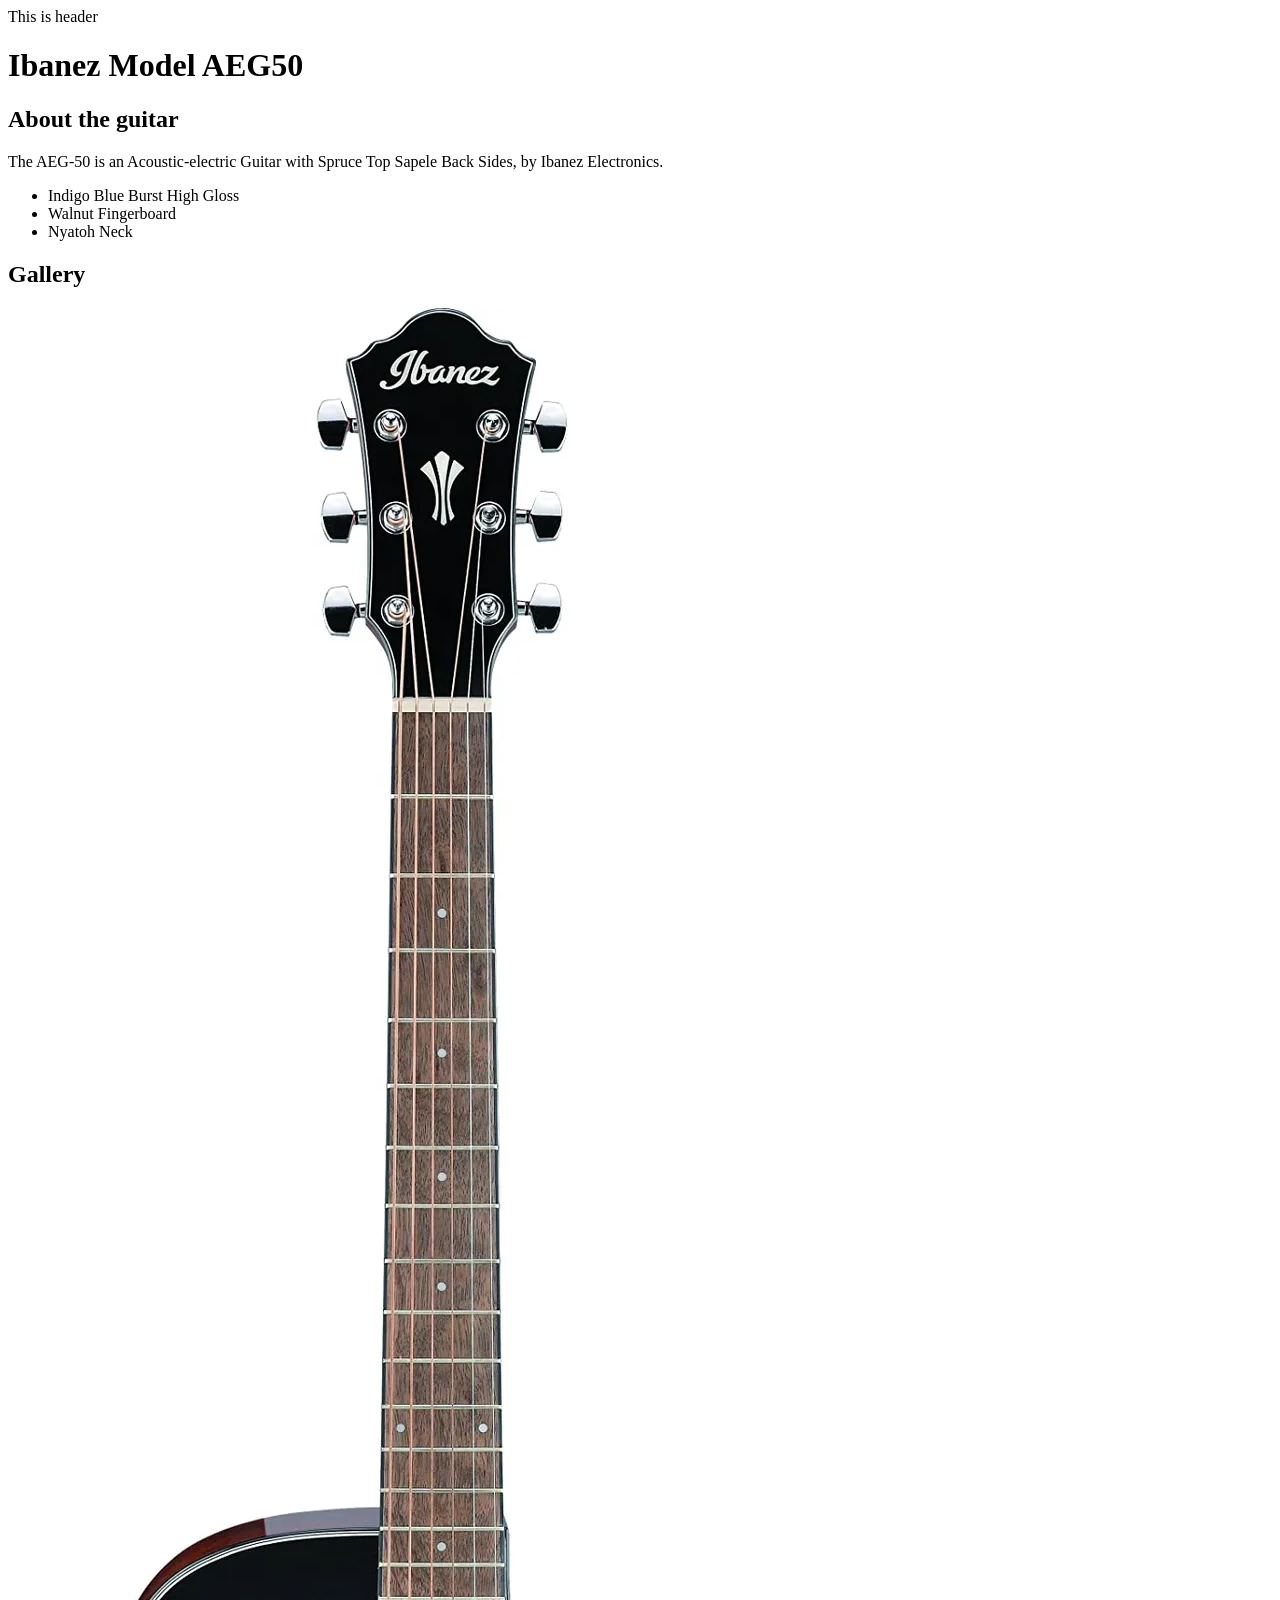
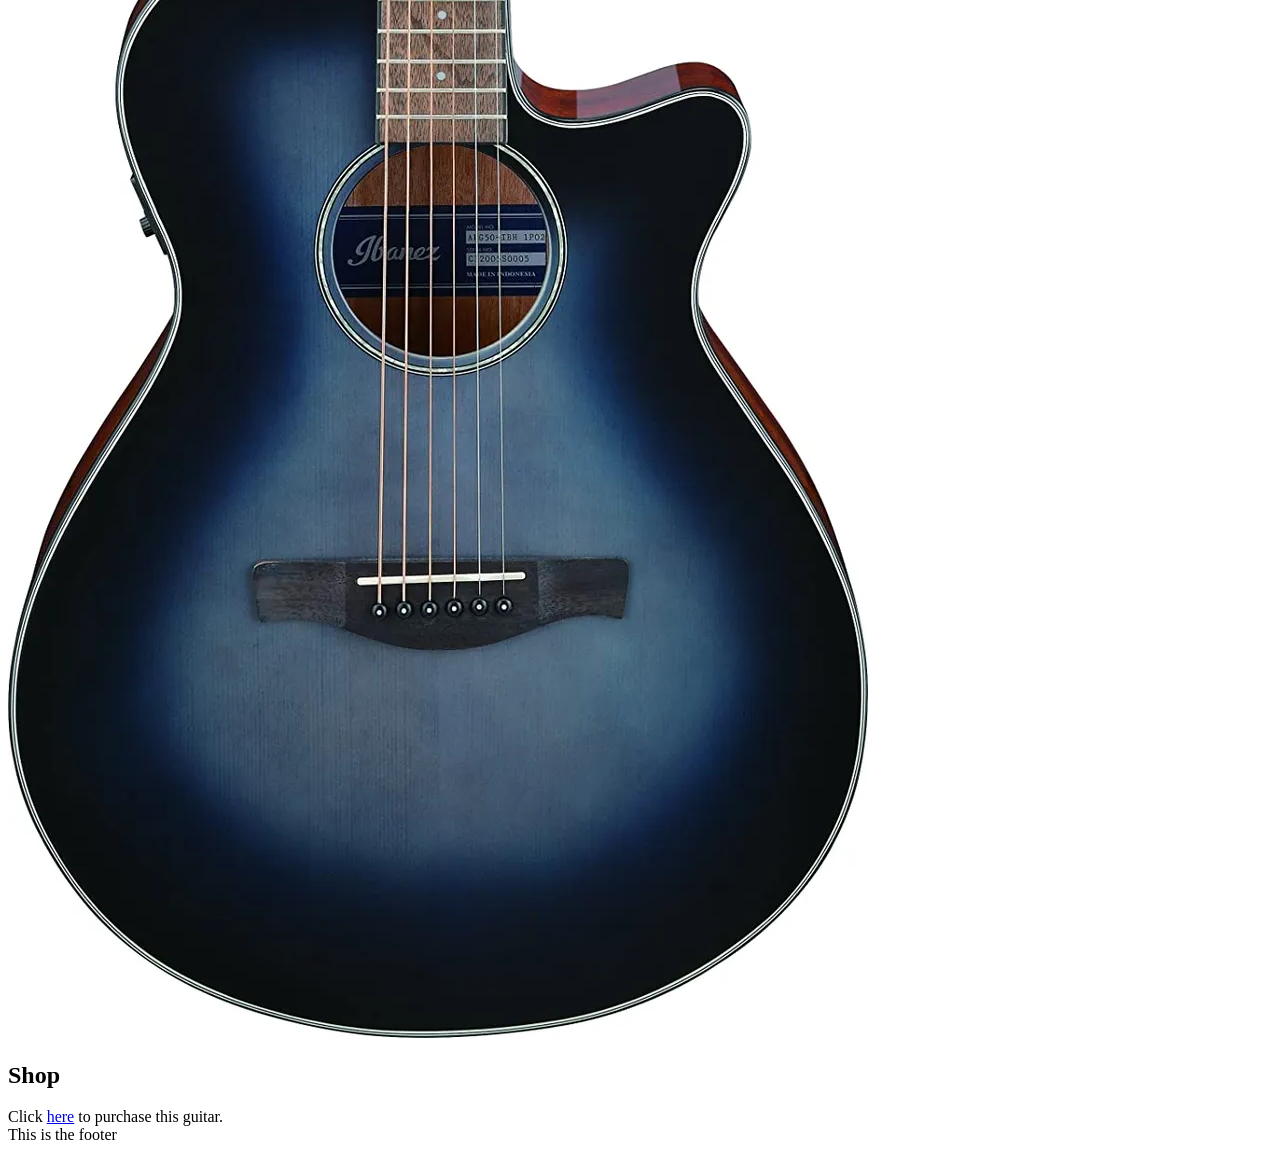
==== live/index.html @ ab1694f0 "a seperate folder for deployed site" ====
<!DOCTYPE html>
<html lang="en">
    <head>
        <meta charset="UTF-8" />
        <meta name="viewport" content="width=device-width, initial-scale=1.0" />
        <title>Ibazed Model AEG50</title>
    </head>
    <body>
        <header>This is header</header>
        <h1>Ibanez Model AEG50</h1>
        <h2>About the guitar</h2>
        <p>
            The AEG-50 is an Acoustic-electric Guitar with Spruce Top Sapele
            Back Sides, by Ibanez Electronics.
        </p>
        <ul>
            <li>Indigo Blue Burst High Gloss</li>
            <li>Walnut Fingerboard</li>
            <li>Nyatoh Neck</li>
        </ul>

        <h2>Gallery</h2>
        <img src="pic.webp" alt="picture of ibanez guitar" />

        <h2>Shop</h2>
        Click
        <a
            href="https://www.amazon.com/Ibanez-String-Electric-Guitars-Einheitsgr%C3%B6%C3%9Fe-AEG50IBH/dp/B083YX5NLF/ref=sr_1_8?c=ts&s=musical-instruments&sr=1-8&ts_id=11971271"
            >here</a
        >
        to purchase this guitar.

        <footer>This is the footer</footer>
    </body>
</html>
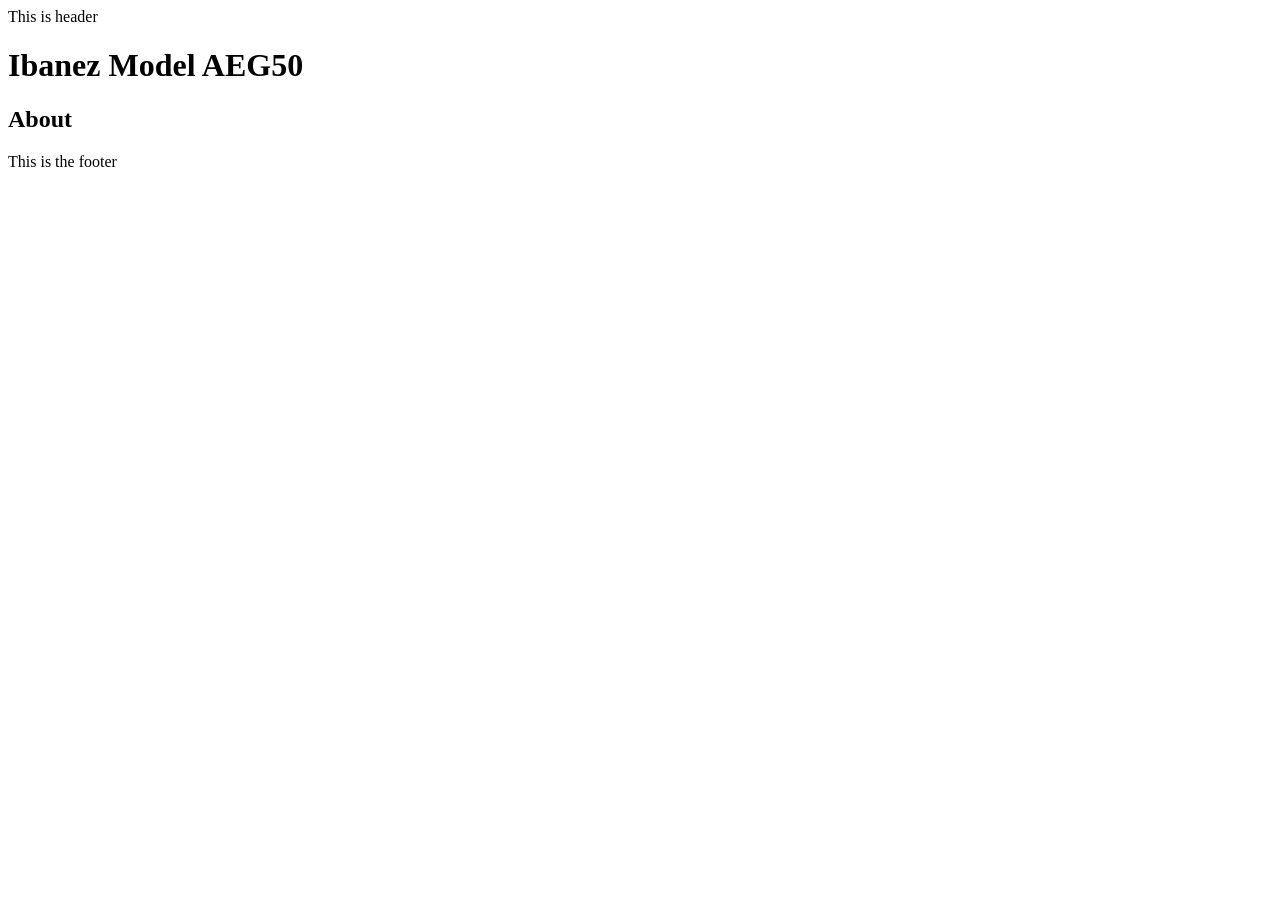
==== commit df6a9b4a: "Revert "more info" This reverts commit fa0c63b33ad89f7df0e9176a222ccc68b3e17169." ====
--- a/live/index.html
+++ b/live/index.html
@@ -8,28 +8,7 @@
     <body>
         <header>This is header</header>
         <h1>Ibanez Model AEG50</h1>
-        <h2>About the guitar</h2>
-        <p>
-            The AEG-50 is an Acoustic-electric Guitar with Spruce Top Sapele
-            Back Sides, by Ibanez Electronics.
-        </p>
-        <ul>
-            <li>Indigo Blue Burst High Gloss</li>
-            <li>Walnut Fingerboard</li>
-            <li>Nyatoh Neck</li>
-        </ul>
-
-        <h2>Gallery</h2>
-        <img src="pic.webp" alt="picture of ibanez guitar" />
-
-        <h2>Shop</h2>
-        Click
-        <a
-            href="https://www.amazon.com/Ibanez-String-Electric-Guitars-Einheitsgr%C3%B6%C3%9Fe-AEG50IBH/dp/B083YX5NLF/ref=sr_1_8?c=ts&s=musical-instruments&sr=1-8&ts_id=11971271"
-            >here</a
-        >
-        to purchase this guitar.
-
+        <h2>About</h2>
         <footer>This is the footer</footer>
     </body>
 </html>
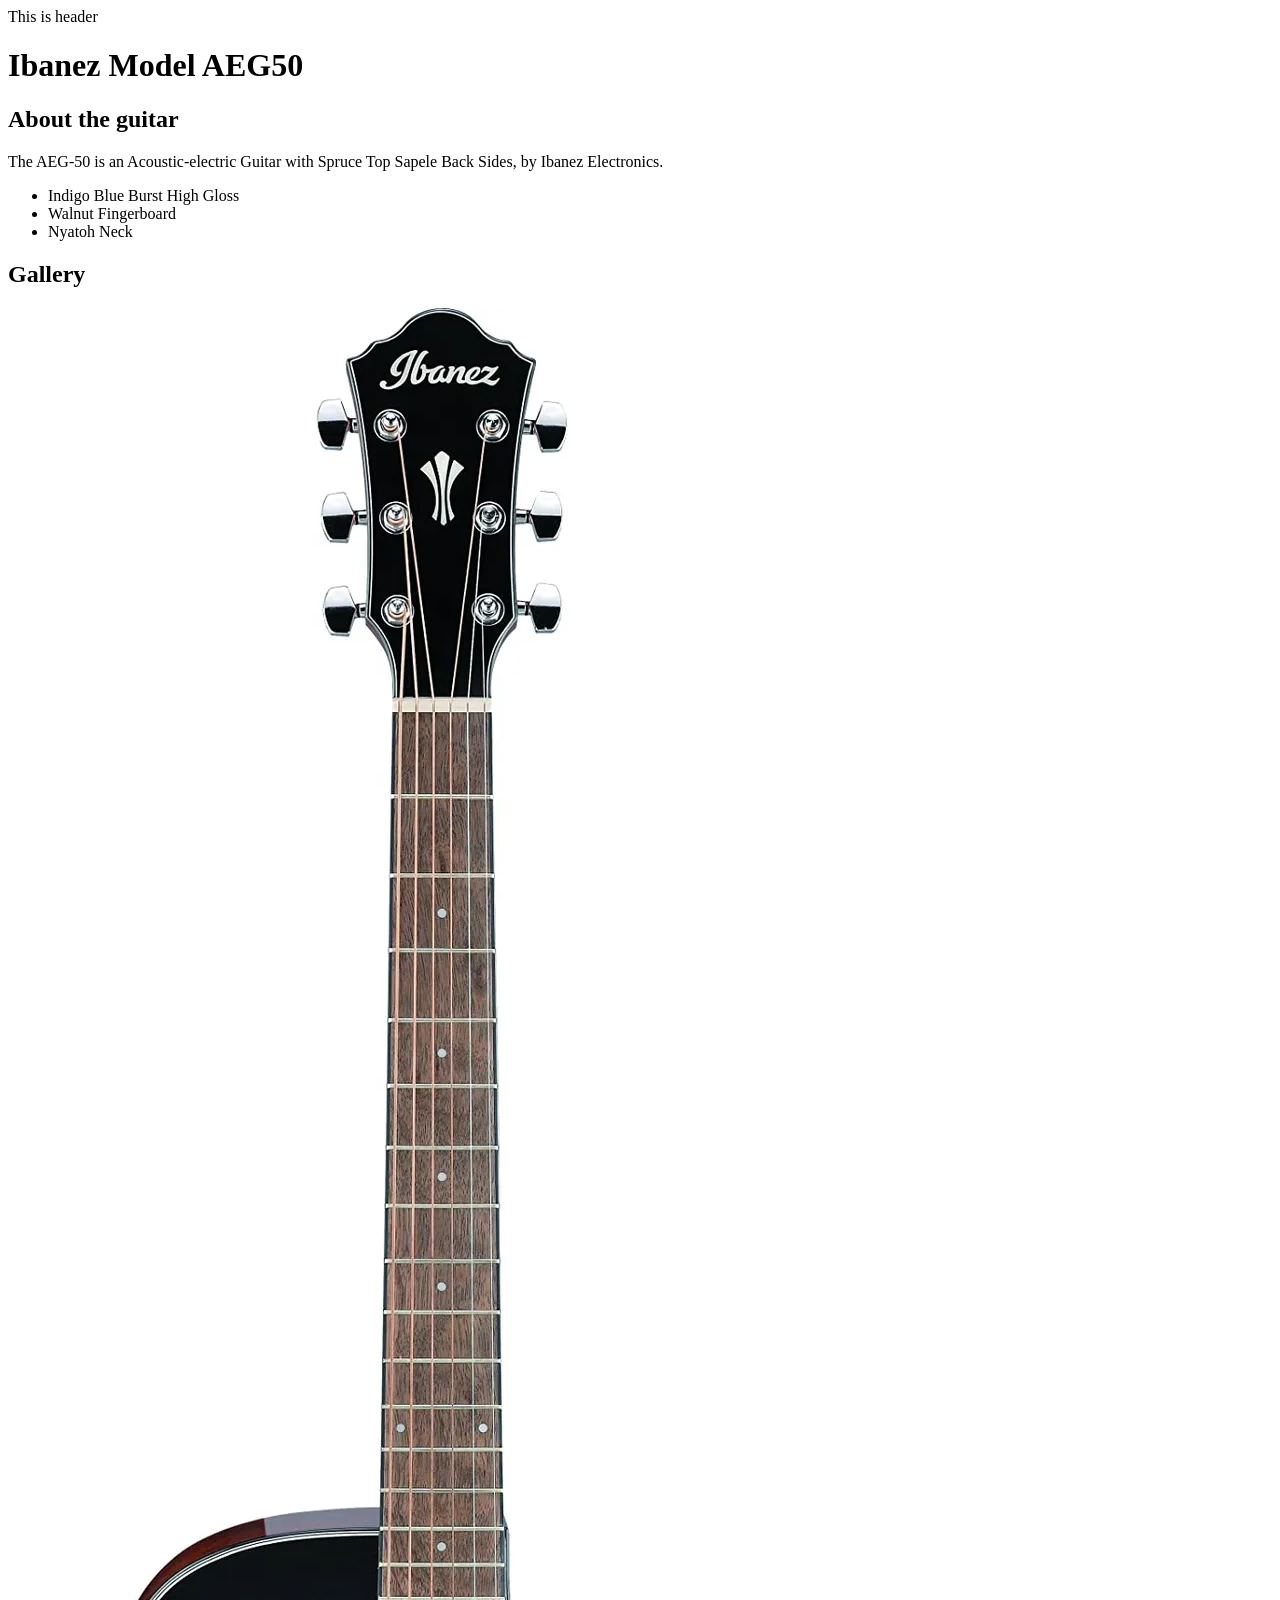
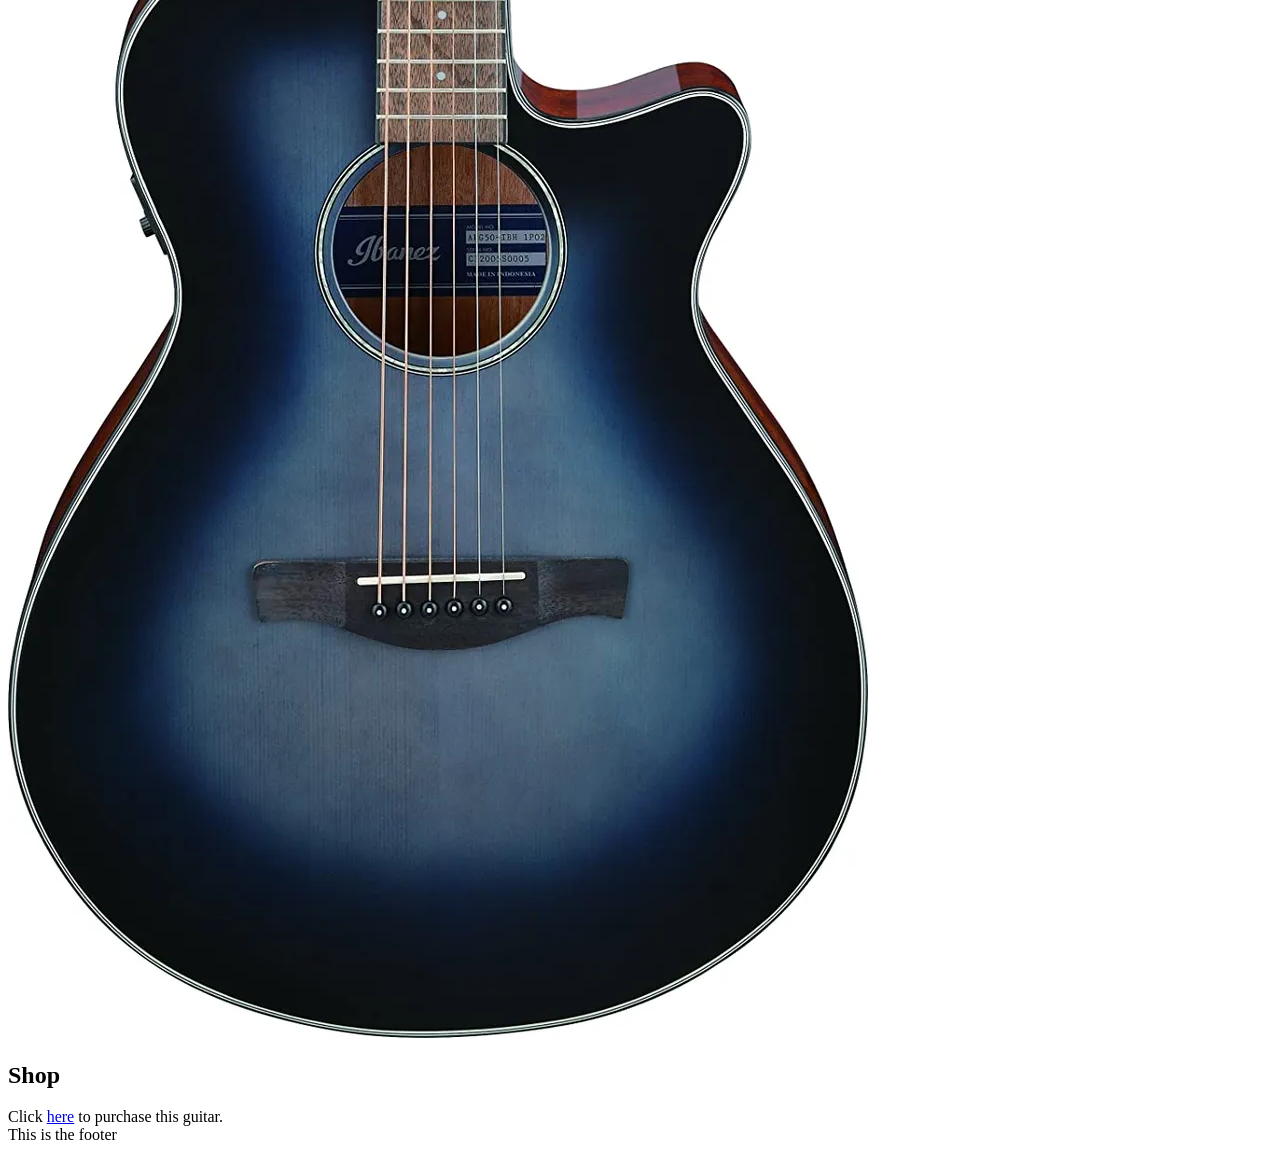
==== commit 90fbcc51: "Revert "Revert "more info"" This reverts commit df6a9b4a0abc38956b7e76cdf27a0854ad2ca7c8.  revertinn" ====
--- a/live/index.html
+++ b/live/index.html
@@ -8,7 +8,28 @@
     <body>
         <header>This is header</header>
         <h1>Ibanez Model AEG50</h1>
-        <h2>About</h2>
+        <h2>About the guitar</h2>
+        <p>
+            The AEG-50 is an Acoustic-electric Guitar with Spruce Top Sapele
+            Back Sides, by Ibanez Electronics.
+        </p>
+        <ul>
+            <li>Indigo Blue Burst High Gloss</li>
+            <li>Walnut Fingerboard</li>
+            <li>Nyatoh Neck</li>
+        </ul>
+
+        <h2>Gallery</h2>
+        <img src="pic.webp" alt="picture of ibanez guitar" />
+
+        <h2>Shop</h2>
+        Click
+        <a
+            href="https://www.amazon.com/Ibanez-String-Electric-Guitars-Einheitsgr%C3%B6%C3%9Fe-AEG50IBH/dp/B083YX5NLF/ref=sr_1_8?c=ts&s=musical-instruments&sr=1-8&ts_id=11971271"
+            >here</a
+        >
+        to purchase this guitar.
+
         <footer>This is the footer</footer>
     </body>
 </html>
